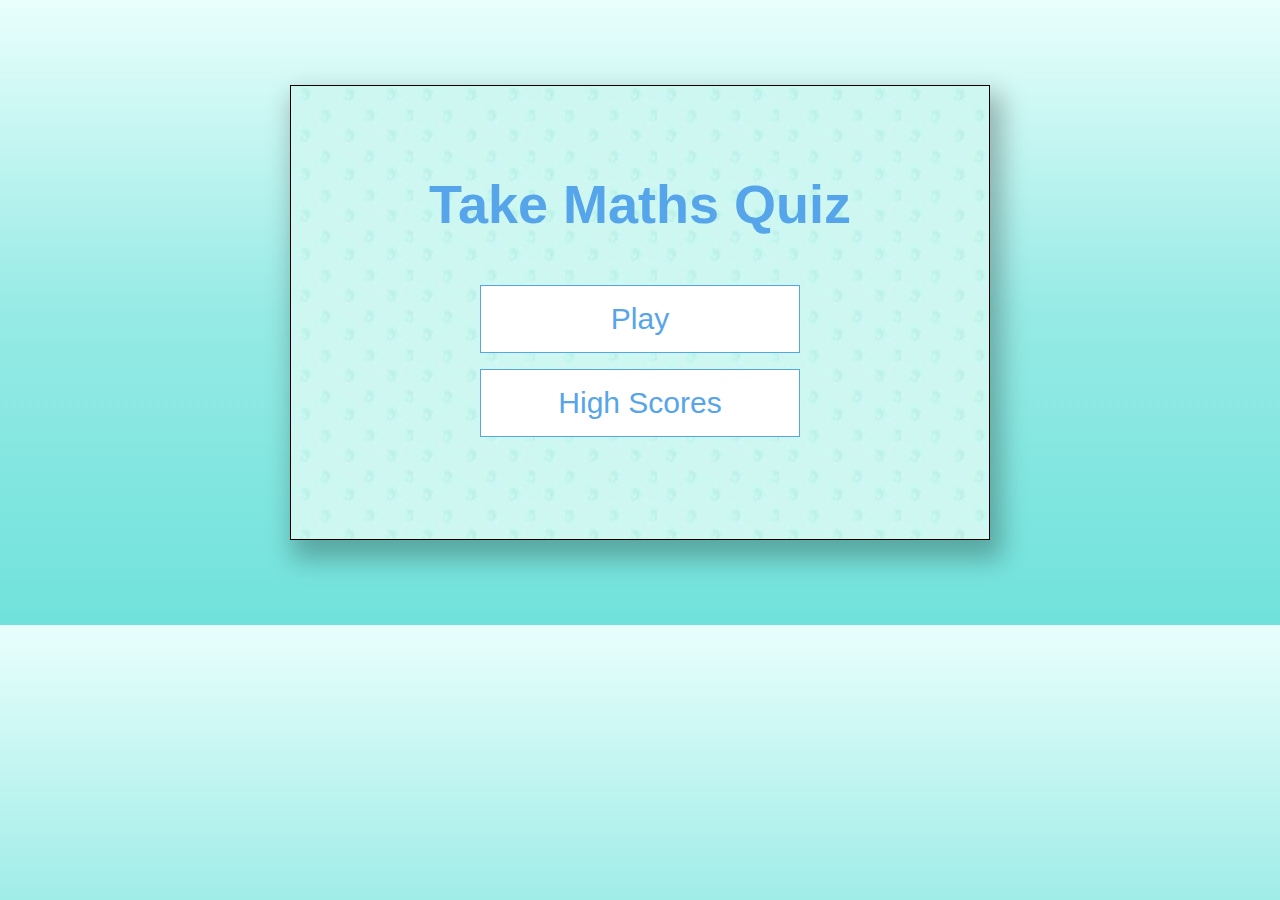
==== index.html @ 0e8494b0 "Merge pull request #1 from Sandiego17/index" ====
<!DOCTYPE html>

<html lang="en">

<head>
    <meta charset="UTF-8">
    <meta http-equiv="X-UA-Compatible" content="IE=edge">
    <meta name="viewport" content="width=device-width, initial-scale=1.0">
    <title>Maths Quiz App</title>
    <link rel="stylesheet" type="text/css" href="./Assets/Styles/styles.css">
</head>

<body>
    <div class="container">
        <div id="home" class="flex-center flex-column">
            <h1>Take Maths Quiz</h1>
            <a class="btn" href="./quiz.html">Play</a>
            <a class="btn" href="./highscores.html">High Scores</a>
        </div>
    </div>
</body>

</html>
---- Assets/Styles/styles.css ----
body {
    background-image: linear-gradient(#e9fffc, #96eae5, #70e2db);
    /* font-size: 62.5%; */
}

* {
    box-sizing: border-box;
    /* color: #333; */
    font-family: Arial, Helvetica, sans-serif;
    margin: 0;
    padding: 0;
}

h1, h2, h3, h4 {
    /* margin-bottom: 1rem; */
}

h1 {
    color: #56a5eb;
    font-size: 54px;
    margin-bottom: 50px;
}

h1 > span {
    /* font-size: 24px;
    font-weight: 500; */
}

h2 {
    /* font-size: 25px;
    font-weight: 700;
    margin-bottom: 40px;
    text-align: center; */
}

h3 {
    /* font-size: 18px;
    font-weight: 500;
    margin-bottom: 50px; */
}

/* UTILITIES */
.container {
    background-image: url('../Images/img_-_07.jpeg');
    height: 455px;
    width: 700px;
    max-width: 700px;
    border: 1px solid black;
    box-shadow: 7px 14px 24px 5px rgba(0, 0, 0, 0.27);
    /* -webkit-box-shadow: 7px 14px 24px 5px rgba(0,0,0,0.27); */
    /* -moz-box-shadow: 7px 14px 24px 5px rgba(0,0,0,0.27); */
    display: flex;
    align-items: center;
    justify-content: center;
    margin: 85px auto;
    /* padding: 20px; */
}

.container > * {
    /* width: 100%; */
}

.flex-column {
    display: flex;
    flex-direction: column;
    align-items: center;
    justify-content: center;
}

.flex-center {
    /* align-items: center; */
}

.justify-center {
    /* justify-content: center; */
}

.text-center {
    /* text-align: center; */
}

.hidden {
    /* display: none; */
}

/* BUTTONS */
.btn {
    background-color: white;
    border: 0.1rem solid #56a5eb;
    color: #56a5eb;
    font-size: 30px;
    margin-bottom: 16px;
    padding: 16px 0;
    text-align: center;
    text-decoration: none;
    width: 320px;
}

.btn:hover {
    background-color: #0fd9de;
    box-shadow: 0 14px 24px 0 rgba(0, 0, 0, 0.27);
    color: white;
    cursor: pointer;
    transform: translateY(-1.6px);
    transition: transform 150ms;
}

.btn[disabled]:hover {
    box-shadow: none;
    cursor: not-allowed;
    transform: none;
}

/* FORM */
form {
    align-items: center;
    display: flex;
    flex-direction: column;
    width: 100%;
}

input {
    border: none;
    box-shadow: 0 0.1rem 1.4rem 0 rgba(86, 185, 235, 0.5);
    font-size: 1.8rem;
    margin-bottom: 1rem;
    padding: 1.5rem;
    width: 20rem;
}

input::placeholder {
    color: #aaa;
}
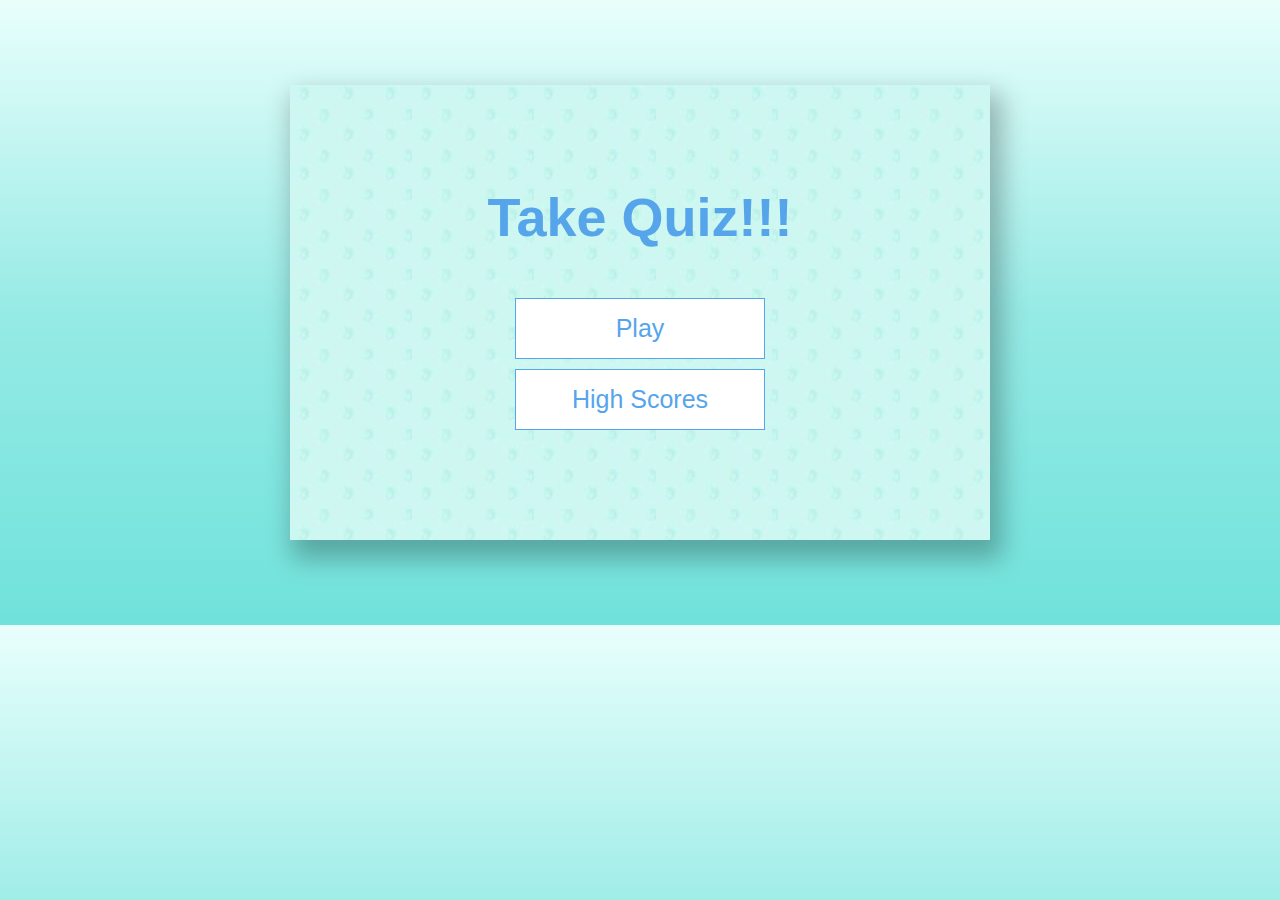
==== commit 24ddb4b9: "polishing work" ====
--- a/index.html
+++ b/index.html
@@ -6,14 +6,14 @@
     <meta charset="UTF-8">
     <meta http-equiv="X-UA-Compatible" content="IE=edge">
     <meta name="viewport" content="width=device-width, initial-scale=1.0">
-    <title>Maths Quiz App</title>
+    <title>Science & Nature Quiz App</title>
     <link rel="stylesheet" type="text/css" href="./Assets/Styles/styles.css">
 </head>
 
 <body>
     <div class="container">
-        <div id="home" class="flex-center flex-column">
-            <h1>Take Maths Quiz</h1>
+        <div id="home" class="flex-center">
+            <h1>Take Quiz!!!</h1>
             <a class="btn" href="./quiz.html">Play</a>
             <a class="btn" href="./highscores.html">High Scores</a>
         </div>
--- a/Assets/Styles/styles.css
+++ b/Assets/Styles/styles.css
@@ -1,6 +1,5 @@
 body {
     background-image: linear-gradient(#e9fffc, #96eae5, #70e2db);
-    /* font-size: 62.5%; */
 }
 
 * {
@@ -26,13 +25,6 @@
     font-weight: 500; */
 }
 
-h2 {
-    /* font-size: 25px;
-    font-weight: 700;
-    margin-bottom: 40px;
-    text-align: center; */
-}
-
 h3 {
     /* font-size: 18px;
     font-weight: 500;
@@ -45,7 +37,7 @@
     height: 455px;
     width: 700px;
     max-width: 700px;
-    border: 1px solid black;
+    /* border: 1px solid black; */
     box-shadow: 7px 14px 24px 5px rgba(0, 0, 0, 0.27);
     /* -webkit-box-shadow: 7px 14px 24px 5px rgba(0,0,0,0.27); */
     /* -moz-box-shadow: 7px 14px 24px 5px rgba(0,0,0,0.27); */
@@ -57,7 +49,7 @@
 }
 
 .container > * {
-    /* width: 100%; */
+    width: 100%;
 }
 
 .flex-column {
@@ -68,11 +60,14 @@
 }
 
 .flex-center {
-    /* align-items: center; */
+    display: flex;
+    flex-direction: column;
+    align-items: center;
+    justify-content: center;
 }
 
 .justify-center {
-    /* justify-content: center; */
+    justify-content: center;
 }
 
 .text-center {
@@ -80,20 +75,20 @@
 }
 
 .hidden {
-    /* display: none; */
+    display: none;
 }
 
 /* BUTTONS */
 .btn {
     background-color: white;
-    border: 0.1rem solid #56a5eb;
+    border: 1px solid #56a5eb;
     color: #56a5eb;
-    font-size: 30px;
-    margin-bottom: 16px;
-    padding: 16px 0;
+    font-size: 25px;
+    margin-bottom: 10px;
+    padding: 15px 0;
     text-align: center;
     text-decoration: none;
-    width: 320px;
+    width: 250px;
 }
 
 .btn:hover {
@@ -121,11 +116,11 @@
 
 input {
     border: none;
-    box-shadow: 0 0.1rem 1.4rem 0 rgba(86, 185, 235, 0.5);
-    font-size: 1.8rem;
-    margin-bottom: 1rem;
-    padding: 1.5rem;
-    width: 20rem;
+    box-shadow: box-shadow: 0 14px 24px 0 rgba(86, 185, 235, 0.5);
+    font-size: 25px;
+    margin-bottom: 10px;
+    padding: 15px 0;
+    width: 250px;
 }
 
 input::placeholder {
